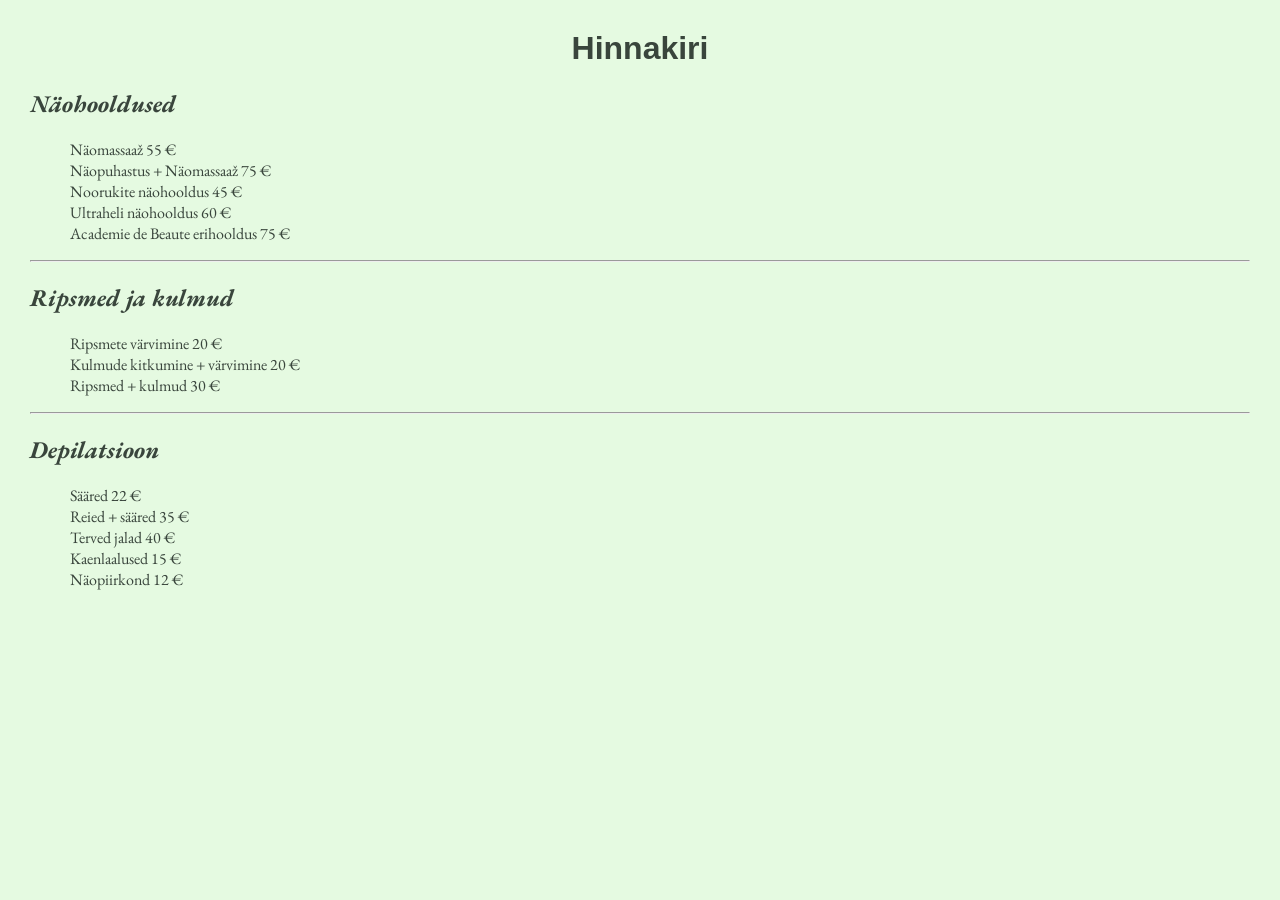
==== hinnakiri.html @ d3101701 "Hinnakiri CSS ja HTML failid" ====
<!DOCTYPE html>
<html>
<head>
    <link rel="stylesheet" href="hinnakiristiil.css">
    <meta http-equiv="Content-Type" content="text/html; charset=UTF-8">
    <title>Marie Ilutuba hinnakiri</title>
</head>
<body>

<h1>Hinnakiri</h1>

<h2>Näohooldused</h2>
<ul>
    <li>Näomassaaž 55 €</li>
    <li>Näopuhastus + Näomassaaž 75 €</li>
    <li>Noorukite näohooldus 45 €</li>
    <li>Ultraheli näohooldus 60 €</li>
    <li>Academie de Beaute erihooldus 75 €</li>
</ul>
<hr>
<h2>Ripsmed ja kulmud</h2>
<ul>
    <li>Ripsmete värvimine 20 €</li>
    <li>Kulmude kitkumine + värvimine 20 €</li>
    <li>Ripsmed + kulmud 30 €</li>
</ul>
<hr>
<h2>Depilatsioon</h2>
<ul>
    <li>Sääred 22 €</li>
    <li>Reied + sääred 35 €</li>
    <li>Terved jalad 40 €</li>
    <li>Kaenlaalused 15 €</li>
    <li>Näopiirkond 12 €</li>
</ul>

</body>
</html>
---- hinnakiristiil.css ----
@font-face {
    font-family: garamond;
    src: url('fonts/EBGaramond-VariableFont_wght.ttf');
}

@font-face {
    font-family: garamond-italic;
    src: url('fonts/EBGaramond-Italic-VariableFont_wght.ttf');
}

body {
    background-color: #e5fae1;
    margin: 30px;
}

h1 {
    color: #39453c;
    text-align: center;
    font-family: Arial, sans-serif;
}

h2 {
    color: #39453c;
    font-family: garamond-italic;
}

ul, li {
    font-family: garamond;
    list-style-type: none;
    font-size: 16px;
    color: #39453c;
}
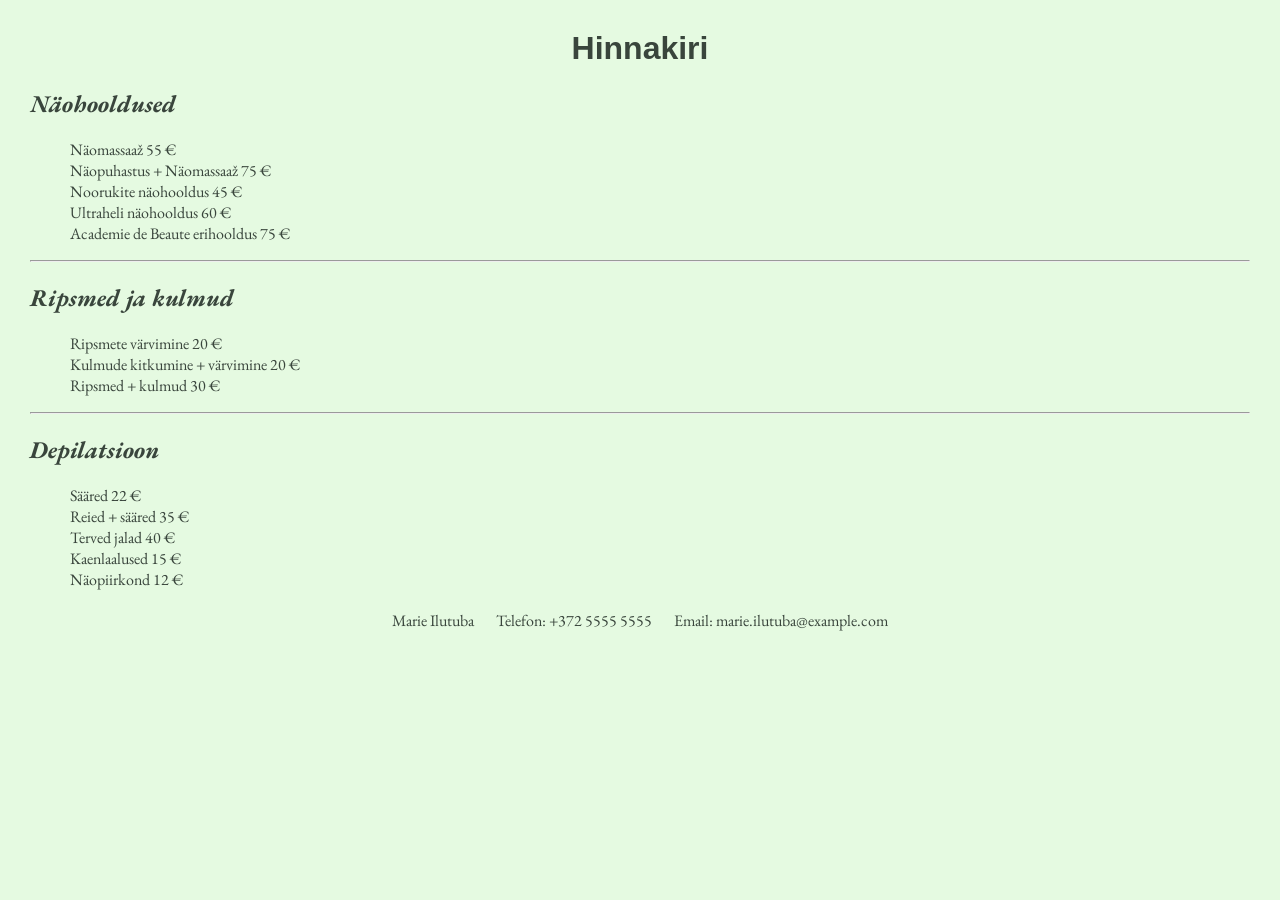
==== commit 6c8dfafd: "CSS ja HTML updates" ====
--- a/hinnakiri.html
+++ b/hinnakiri.html
@@ -34,5 +34,9 @@
     <li>Näopiirkond 12 €</li>
 </ul>
 
+<footer>
+    <p>Marie Ilutuba &emsp;  Telefon: +372 5555 5555 &emsp;  Email: marie.ilutuba@example.com</p>
+</footer>
+
 </body>
 </html>
--- a/hinnakiristiil.css
+++ b/hinnakiristiil.css
@@ -29,4 +29,11 @@
     list-style-type: none;
     font-size: 16px;
     color: #39453c;
+}
+
+footer {
+    text-align: center;
+    margin-top: 20px;
+    font-family: garamond;
+    color: #39453c;
 }
